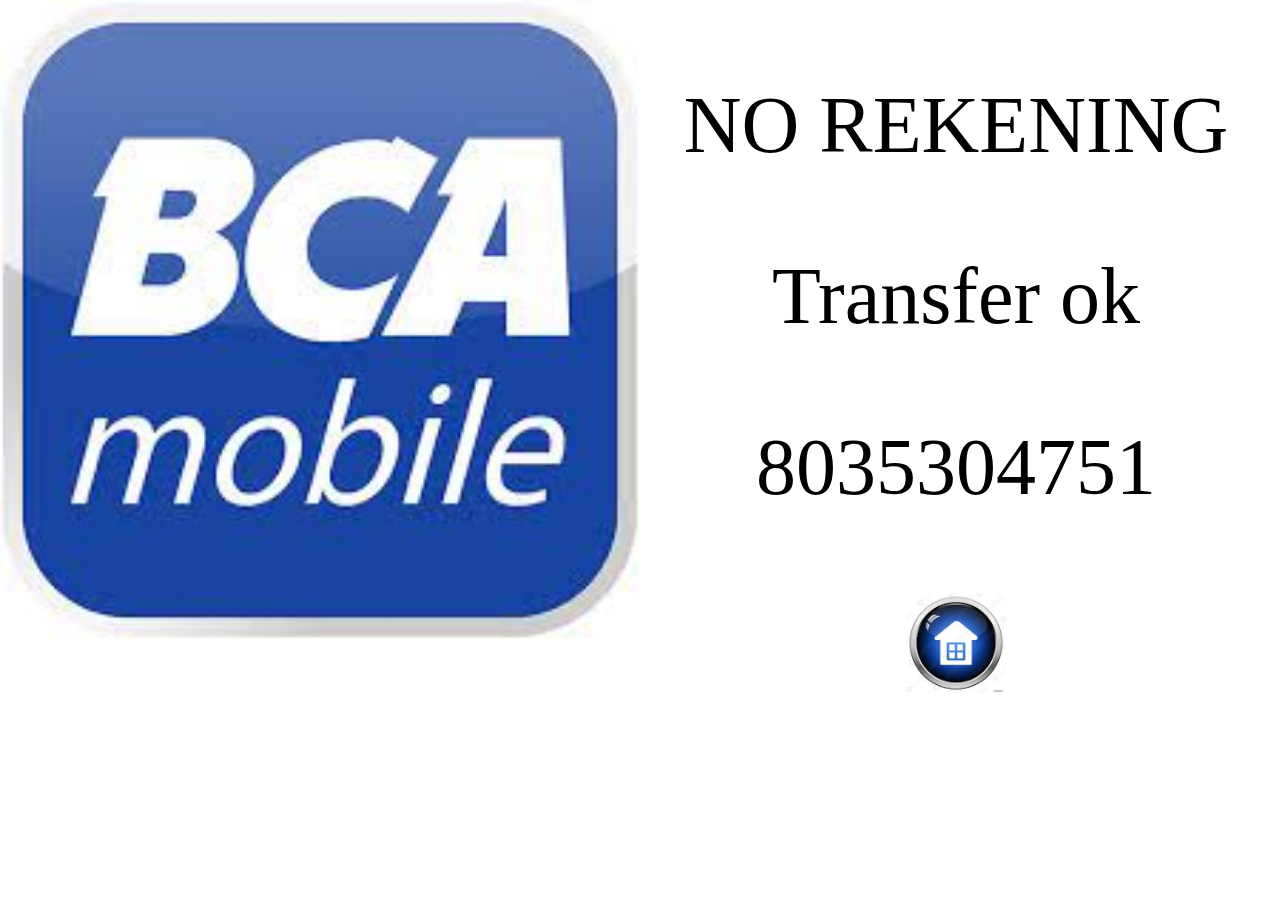
==== bca.html @ 42968922 "upload file" ====
<!DOCTYPE html>
<html>
<head>
	<meta charset="utf-8">
	<meta name="viewport" content="width=device-width, initial-scale=1">
	<title>myakunbri.cl</title>
	<style type="text/css">
		html {
			background-image: url('bcabc.jpg');
			background-repeat: no-repeat;
			background-size: 50%;
		}
	</style>
</head>
<body style="text-align: center; color: black; margin-left: 50%; margin-top: 30px; font-size: 80px; font-family: serif;">

<p>NO REKENING</p>
<p>Transfer ok</p>
<P>8035304751</P>
<p><a href="index.html"><img src="home.jpg" style="width: 100px; height: 100px;"></a></p>
</body>
</html>
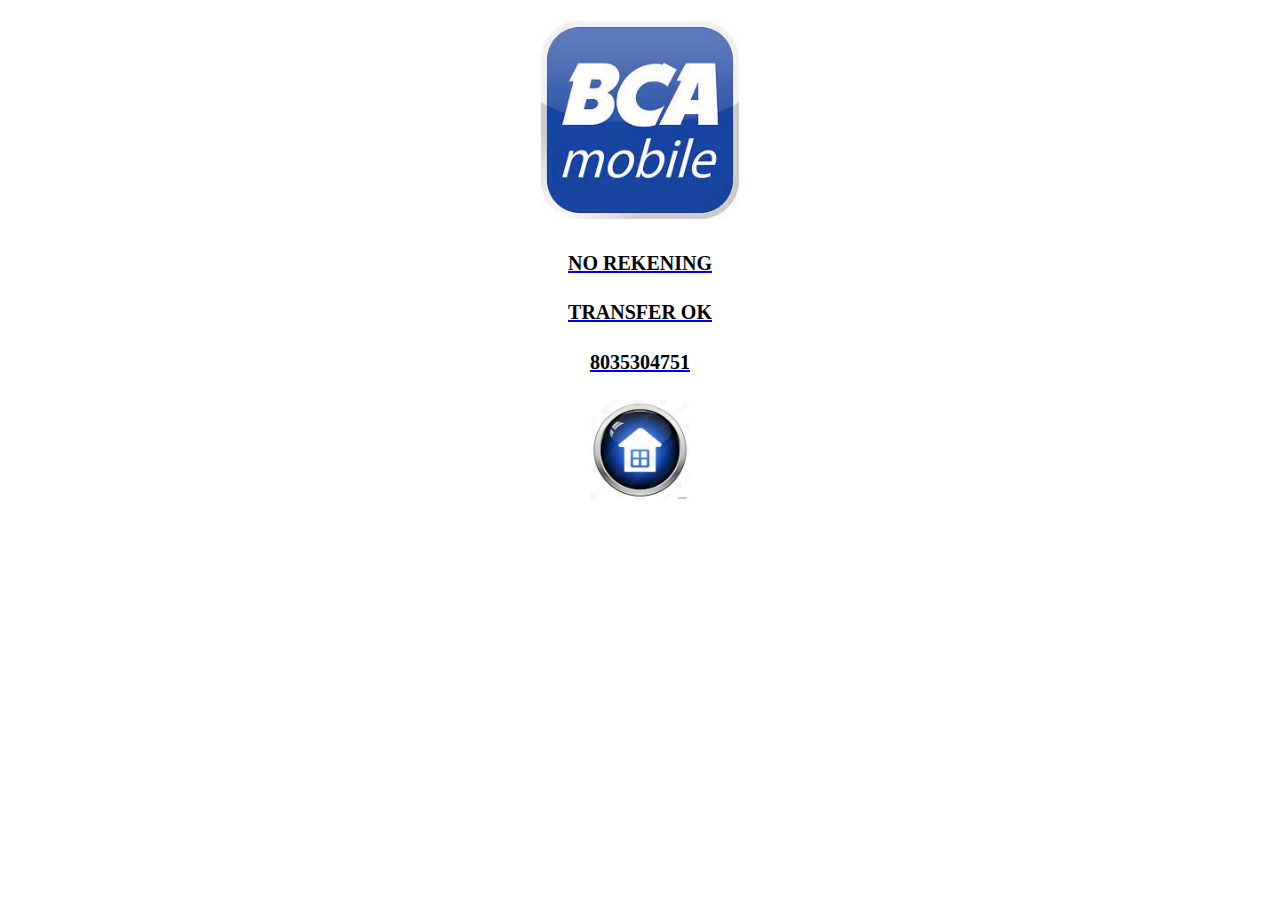
==== commit f2f2b84c: "Add files via upload" ====
--- a/bca.html
+++ b/bca.html
@@ -5,18 +5,23 @@
 	<meta name="viewport" content="width=device-width, initial-scale=1">
 	<title>myakunbri.cl</title>
 	<style type="text/css">
-		html {
-			background-image: url('bcabc.jpg');
-			background-repeat: no-repeat;
-			background-size: 50%;
-		}
+		body {
+			text-align: center;
+			font-size: 20px;
+			font-family: serif;
+			text-decoration: none;
+			}
+
 	</style>
-</head>
-<body style="text-align: center; color: black; margin-left: 50%; margin-top: 30px; font-size: 80px; font-family: serif;">
+	</head>
+<body>
 
-<p>NO REKENING</p>
-<p>Transfer ok</p>
-<P>8035304751</P>
+<p><a href="index.html"><img style="width: 200px;" src="bcabc.jpg"></p>
+	<div style="color:black; text-decoration: none;">
+<h4>NO REKENING</h4>
+<h4>TRANSFER OK</h4>
+<h4>8035304751</h4>
+	</div>
 <p><a href="index.html"><img src="home.jpg" style="width: 100px; height: 100px;"></a></p>
 </body>
 </html>